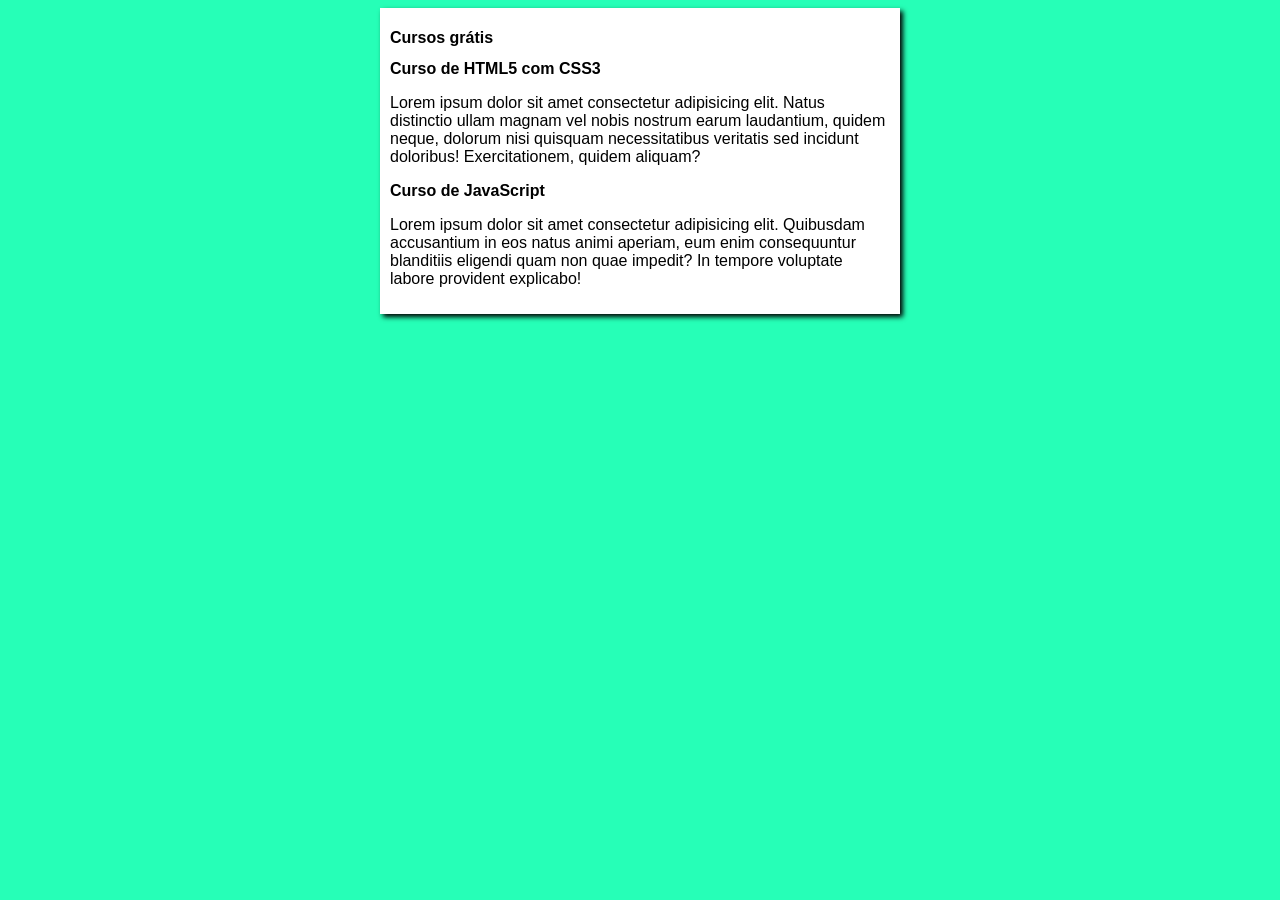
==== Aprendendo Git e GitHub no Curso em Video/Projeto Site/index.html @ f2abfd10 "Add files via upload" ====
<!DOCTYPE html>
<html lang="pt-br">
<head>
    <meta charset="UTF-8">
    <meta name="viewport" content="width=device-width, initial-scale=1.0">
    <link rel="stylesheet" href="estilos/style.css">
    <title>Curso em Vídeo</title>
</head>
<body>
    <main>
        <header>
            <h1>Cursos grátis</h1>
        </header>
        <article>
            <h2>Curso de HTML5 com CSS3</h2>
            <p>Lorem ipsum dolor sit amet consectetur adipisicing elit. Natus distinctio ullam magnam vel nobis nostrum earum laudantium, quidem neque, dolorum nisi quisquam necessitatibus veritatis sed incidunt doloribus! Exercitationem, quidem aliquam?</p>
        </article>
        <article>
            <h2>Curso de JavaScript</h2>
            <p>Lorem ipsum dolor sit amet consectetur adipisicing elit. Quibusdam accusantium in eos natus animi aperiam, eum enim consequuntur blanditiis eligendi quam non quae impedit? In tempore voluptate labore provident explicabo!</p>
        </article>
    </main>
</body>
</html>
---- Aprendendo Git e GitHub no Curso em Video/Projeto Site/estilos/style.css ----
*{
    font-family: Arial, Helvetica, sans-serif;
    font-size: 16px;
}

body{
    background-color: rgb(38, 255, 183);
}

main{
    background-color: white;
    width: 500px;
    margin: auto;
    box-shadow: 3px 3px 5px black;
    padding: 10px;
}
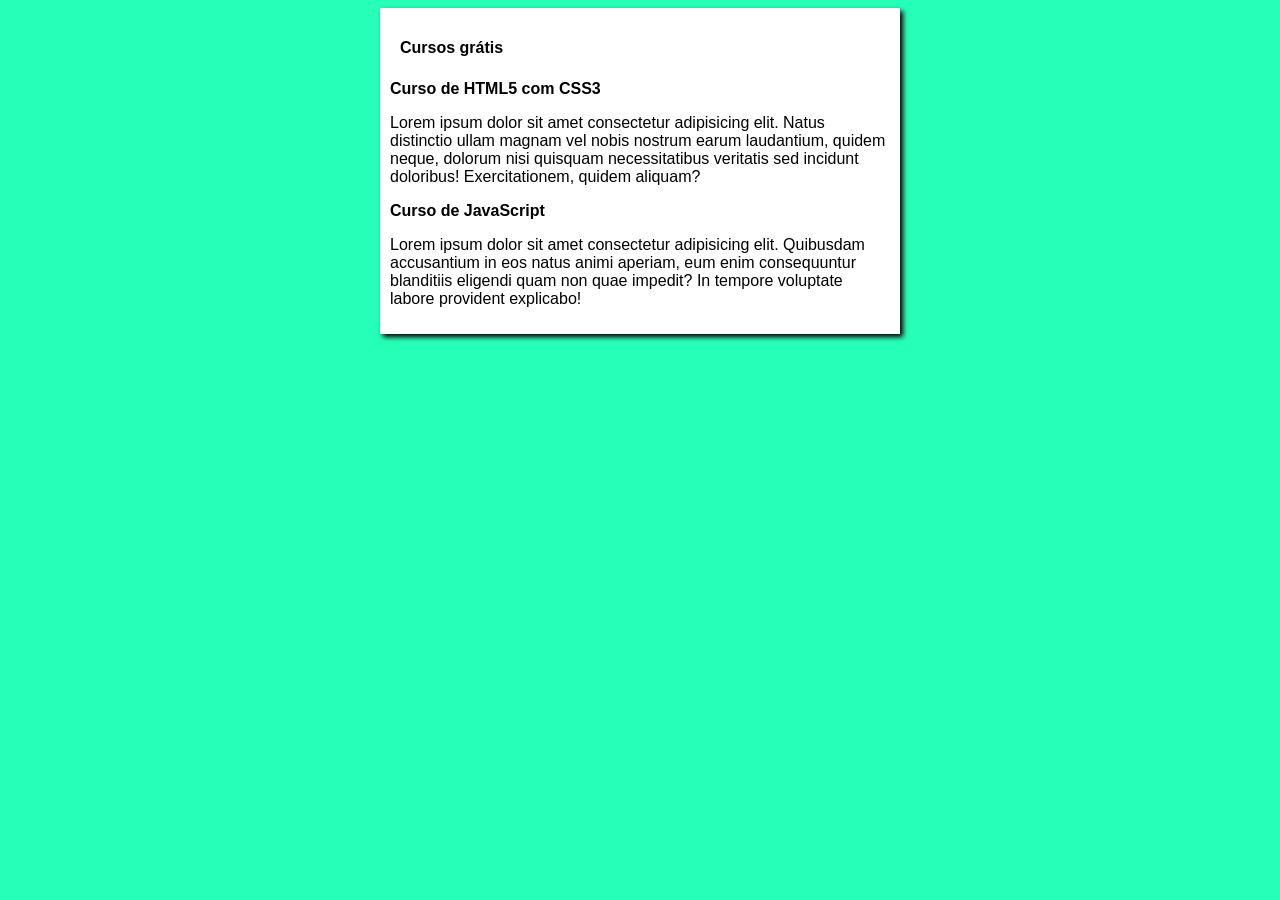
==== commit 3f266e52: "Index update" ====
--- a/Aprendendo Git e GitHub no Curso em Video/Projeto Site/index.html
+++ b/Aprendendo Git e GitHub no Curso em Video/Projeto Site/index.html
@@ -9,7 +9,7 @@
 <body>
     <main>
         <header>
-            <h1>Cursos grátis</h1>
+            <h1><strong>Cursos grátis</strong></h1>
         </header>
         <article>
             <h2>Curso de HTML5 com CSS3</h2>
--- a/Aprendendo Git e GitHub no Curso em Video/Projeto Site/estilos/style.css
+++ b/Aprendendo Git e GitHub no Curso em Video/Projeto Site/estilos/style.css
@@ -13,4 +13,8 @@
     margin: auto;
     box-shadow: 3px 3px 5px black;
     padding: 10px;
+}
+
+h1{
+    padding: 10px;
 }
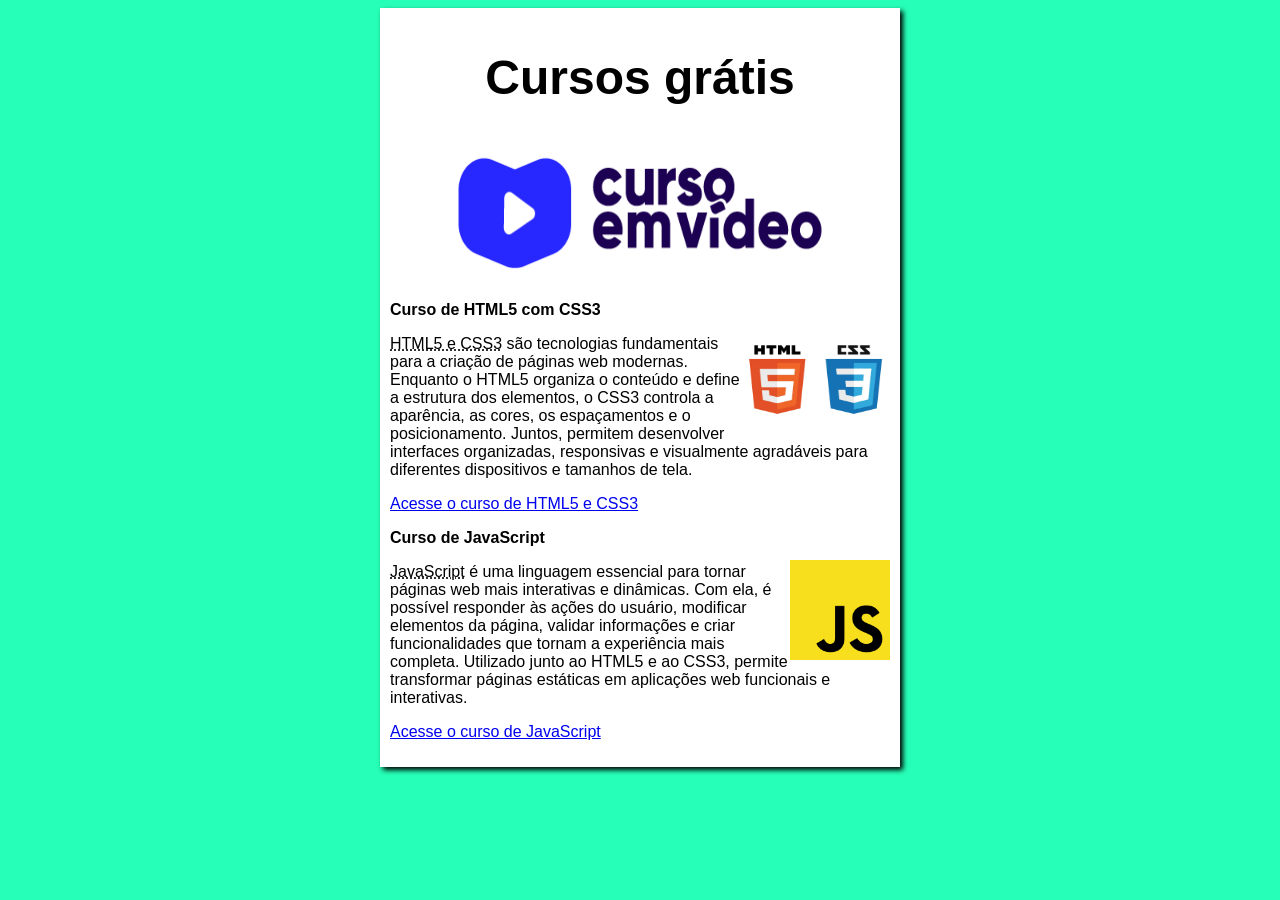
==== commit 6f239af5: "Melhorando o site" ====
--- a/Aprendendo Git e GitHub no Curso em Video/Projeto Site/index.html
+++ b/Aprendendo Git e GitHub no Curso em Video/Projeto Site/index.html
@@ -9,15 +9,20 @@
 <body>
     <main>
         <header>
-            <h1><strong>Cursos grátis</strong></h1>
+            <h1>Cursos grátis</h1>
+            <img class="CursoEmVideoIMG" src="images/CursoEmVideo.png" alt="CursoEmVideo">
         </header>
         <article>
             <h2>Curso de HTML5 com CSS3</h2>
-            <p>Lorem ipsum dolor sit amet consectetur adipisicing elit. Natus distinctio ullam magnam vel nobis nostrum earum laudantium, quidem neque, dolorum nisi quisquam necessitatibus veritatis sed incidunt doloribus! Exercitationem, quidem aliquam?</p>
+            <img class="HTML5eCSS3IMG" src="images/HTML5eCSS3.webp" alt="HTML5eCSS3">
+            <p><abbr title="HyperText Markup Language">HTML5 e CSS3</abbr> são tecnologias fundamentais para a criação de páginas web modernas. Enquanto o HTML5 organiza o conteúdo e define a estrutura dos elementos, o CSS3 controla a aparência, as cores, os espaçamentos e o posicionamento. Juntos, permitem desenvolver interfaces organizadas, responsivas e visualmente agradáveis para diferentes dispositivos e tamanhos de tela.</p>
+            <p><a href="curso-html.html">Acesse o curso de HTML5 e CSS3</a></p>
         </article>
         <article>
             <h2>Curso de JavaScript</h2>
-            <p>Lorem ipsum dolor sit amet consectetur adipisicing elit. Quibusdam accusantium in eos natus animi aperiam, eum enim consequuntur blanditiis eligendi quam non quae impedit? In tempore voluptate labore provident explicabo!</p>
+            <img class="JavaScriptIMG" src="images/Imagem JavaScript.webp" alt="JavaScript">
+            <p><abbr title="JavaScript">JavaScript</abbr> é uma linguagem essencial para tornar páginas web mais interativas e dinâmicas. Com ela, é possível responder às ações do usuário, modificar elementos da página, validar informações e criar funcionalidades que tornam a experiência mais completa. Utilizado junto ao HTML5 e ao CSS3, permite transformar páginas estáticas em aplicações web funcionais e interativas.</p>
+            <p><a href="curso-js.html">Acesse o curso de JavaScript</a></p>
         </article>
     </main>
 </body>
--- a/Aprendendo Git e GitHub no Curso em Video/Projeto Site/estilos/style.css
+++ b/Aprendendo Git e GitHub no Curso em Video/Projeto Site/estilos/style.css
@@ -16,5 +16,33 @@
 }
 
 h1{
-    padding: 10px;
+    font-family: Impact, Haettenschweiler, 'Arial Narrow Bold', sans-serif;
+    font-size: 3em;
+    text-align: center;
+}
+
+.CursoEmVideoIMG{
+    display: block;
+    margin: 0 auto;
+    align-items: center;
+    height: 150px;
+    width: 400px;
+}
+
+.HTML5eCSS3IMG{
+    width: 150px;
+    height: 100px;
+    float:  right;
+}
+.JavaScriptIMG{
+    width: 100px;
+    height: 100px;
+    float: right;
+}
+
+.Voltar{
+    width: 80px;
+    height: 80px;
+    display: block;
+    margin: auto;
 }
